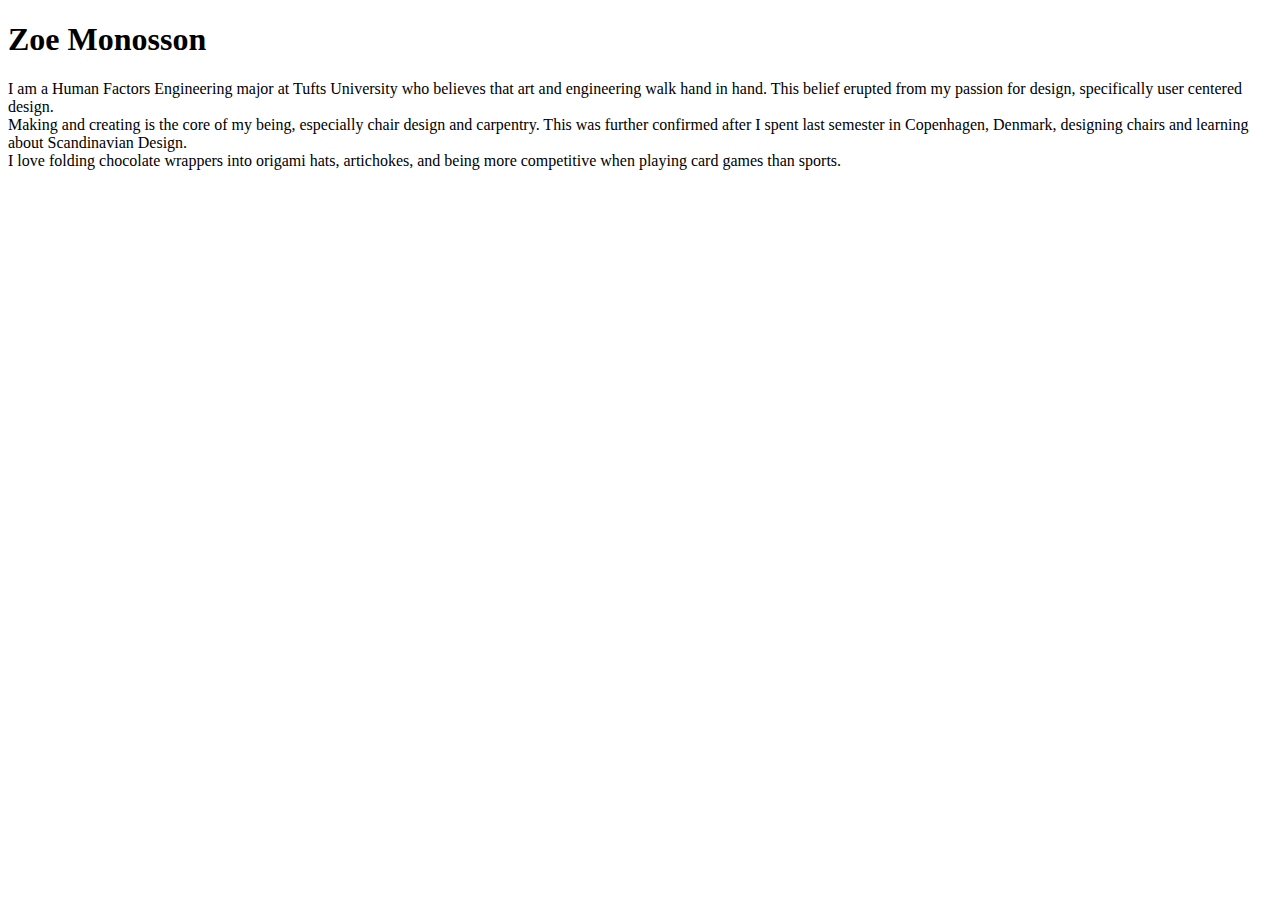
==== bio.html @ 98b55846 "first draft of bio" ====
<!DOCTYPE html>
<html>
  <head>
    <title>Bio</title>
    <meta charset="utf-8" />
  </head>

  <body>
    <h1>Zoe Monosson</h1>
    <p>I am a Human Factors Engineering major at Tufts University who
      believes that art and engineering walk hand in hand. This belief
      erupted from my passion for design, specifically user centered design.
      <br/>

      Making and creating is the core of my being, especially chair design
      and carpentry. This was further confirmed after I spent last
      semester in Copenhagen, Denmark, designing chairs and learning about
      Scandinavian Design.
      <br/>

      I love folding chocolate wrappers into origami hats, artichokes, and
      being more competitive when playing card games than sports.
      
  </body>
</html>
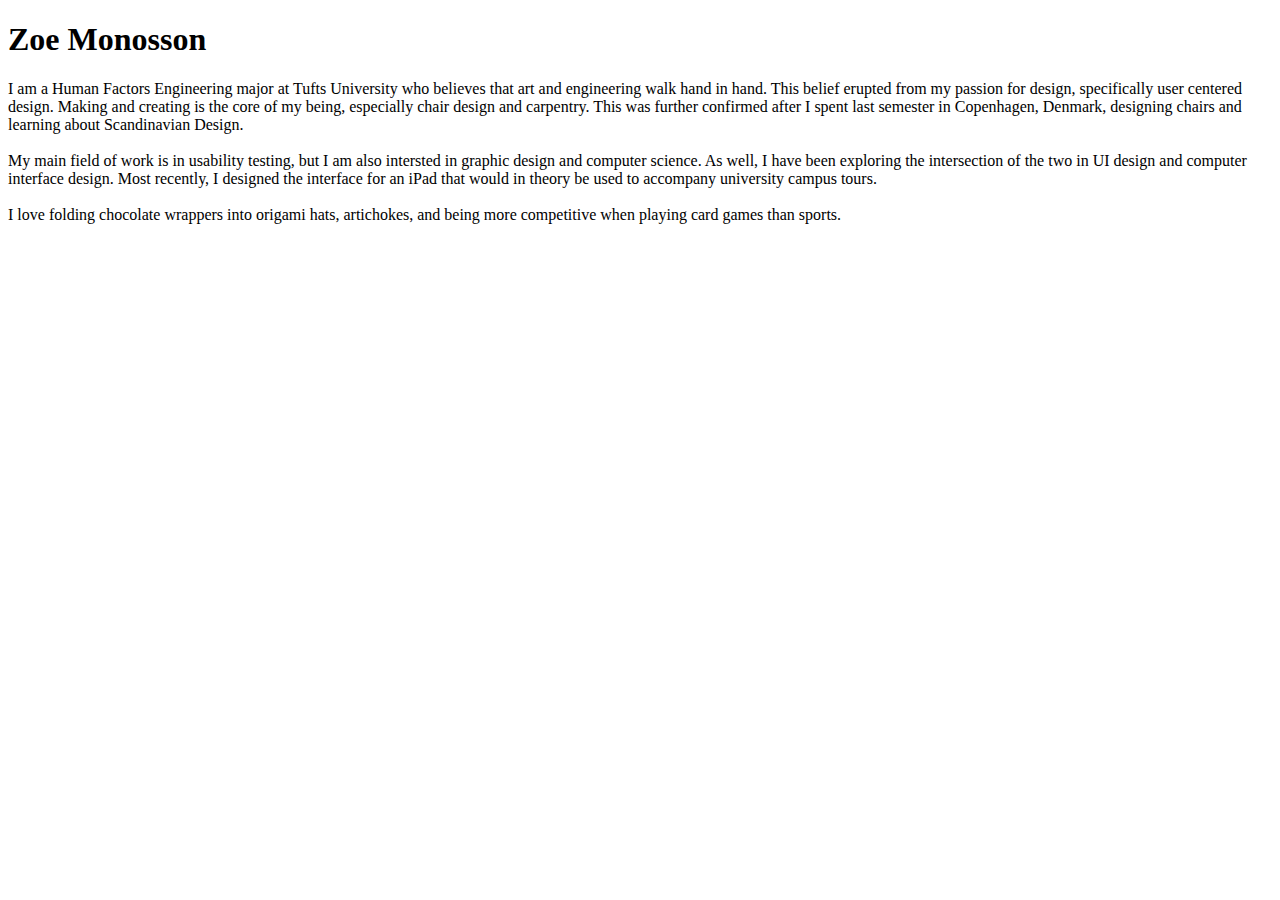
==== commit 7ec8dba8: "edited bio" ====
--- a/bio.html
+++ b/bio.html
@@ -10,14 +10,19 @@
     <p>I am a Human Factors Engineering major at Tufts University who
       believes that art and engineering walk hand in hand. This belief
       erupted from my passion for design, specifically user centered design.
-      <br/>
-
       Making and creating is the core of my being, especially chair design
       and carpentry. This was further confirmed after I spent last
       semester in Copenhagen, Denmark, designing chairs and learning about
       Scandinavian Design.
       <br/>
-
+      <br/>
+      My main field of work is in usability testing, but I am also 
+      intersted in graphic design and computer science. As well, I have been
+      exploring the intersection of the two in UI design and computer 
+      interface design. Most recently, I designed the interface for an iPad
+      that would in theory be used to accompany university campus tours.
+      <br/>
+      <br/>
       I love folding chocolate wrappers into origami hats, artichokes, and
       being more competitive when playing card games than sports.
       
